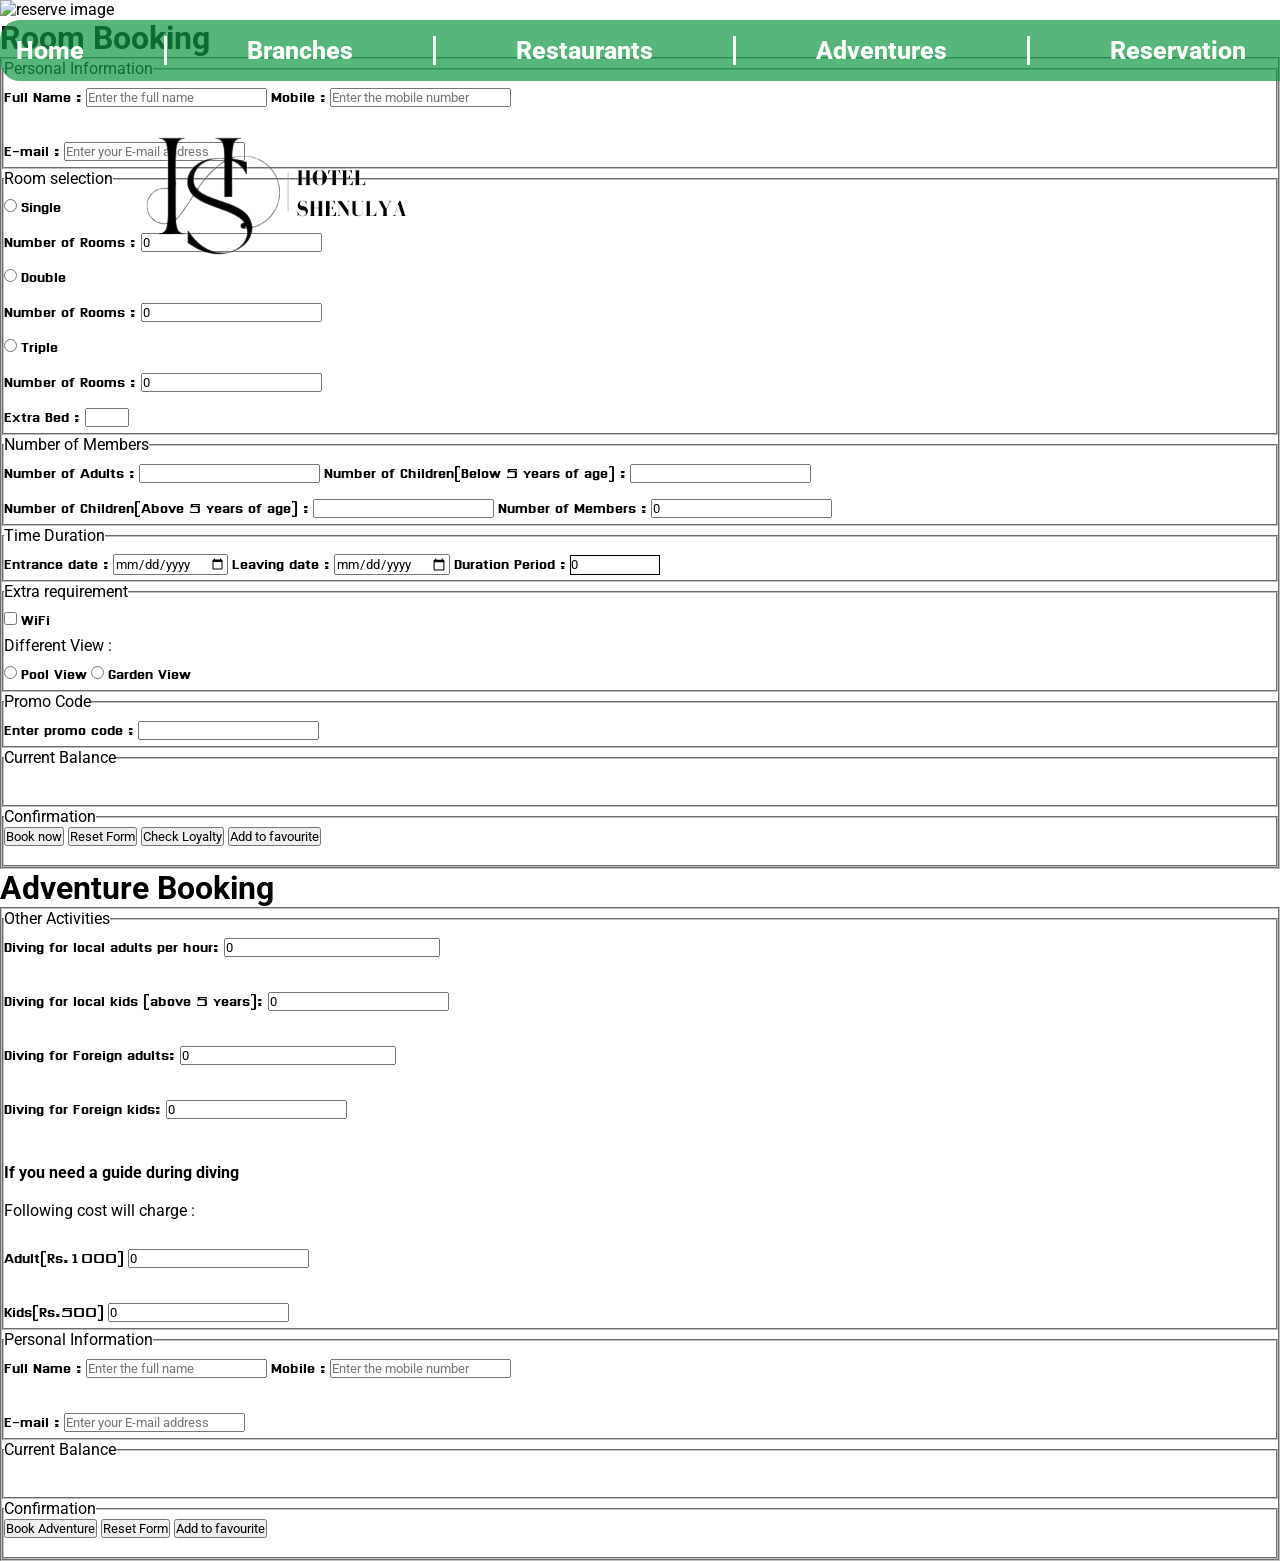
==== Reservation.html @ f195d443 "Add files via upload" ====
<!DOCTYPE html>
<html lang="en">
    <head>
        <meta charset="UTF-8">
        <meta name="viewport" content="width-device-width, initial-scale=1">
        <meta name="description" content="Hotel Shenulya">
        <title>Booking page</title>
        <link rel="stylesheet" href="reservation.css">
        <script src="main.js" defer></script>
        
    </head>
    <body>
        <!-- Hotel logo -->
        <header>
            <img src="./Reserve.jpg" alt="reserve image">

            <p><a href="index.html"><img src="./logo.png" class="logo" alt="logoimg"></a></p>

        <!-- Navigation -->
            <nav>
                <ul>
                    <li><a href="./index.html">Home </a></li>
                    <li><a href="./branches.html">Branches </a></li>
                    <li><a href="./Restaurant.html">Restaurants </a></li>
                    <li><a href="./Adventures.html">Adventures </a></li>
                    <li><a href="./Reservation.html">Reservation </a></li>
                </ul>
            </nav>
        </header>
        <h1>Room Booking</h1>
        <form id="roomBookingForm">
            <fieldset>
                <fieldset>
                    <legend>Personal Information</legend>
                    <label class="pinform">Full Name :</label>
                    <input type="text" id="fullName" placeholder="Enter the full name">
                    <label class="pinform">Mobile :</label>
                    <input type="number" id="mobileId" placeholder="Enter the mobile number"><br><br>
                    <label class="pinform">E-mail :</label>
                    <input type="text" id="emailId" placeholder="Enter your E-mail address">
                </fieldset>
                <fieldset>
                    <legend>Room selection</legend>
                    <input type="radio" id="single" name="roomType" value="single">
                    <label class="roomlabel">Single</label><br>
                    <label class="roomlabel">Number of Rooms : </label>
                    <input type="number" name="roomType" id="numberofrooms1" value="0" min="1" placeholder="Enter number of rooms"><br>
                    <input type="radio" id="double" name="roomType" value="double">
                    <label class="roomlabel">Double</label><br>
                    <label class="roomlabel">Number of Rooms : </label>
                    <input type="number" name="roomType" id="numberofrooms2" value="0" min="1" placeholder="Enter number of rooms"><br>
                    <input type="radio" id="triple" name="roomType" value="triple">
                    <label class="roomlabel">Triple</label><br>
                    <label class="roomlabel">Number of Rooms : </label>
                    <input type="number" name="roomType" id="numberofrooms3" value="0" min="1" placeholder="Enter number of rooms"> <br>
                    <label class="roomlabel" id="roomlbl">Extra Bed : </label>
                    <input type="number" name="roomType" min="0" max="3" id="extraBed">
                </fieldset> 
                <fieldset>
                    <legend>Number of Members</legend>
                    <label class="memberlabel">Number of Adults :</label>
                    <input type="number" name="numofMembers" id = "numberofadults" min="1">
                    <label class="memberlabel">Number of Children(Below 5 years of age) :</label>
                    <input type="number" name="numofMembers" id = "numberofchildren(below5)" min="0"> <br>
                    <label class="memberlabel">Number of Children(Above 5 years of age) :</label>
                    <input type="number" name="numofMembers" id = "numberofchildren(above5)" min="0">
                    <label class="memberlabel">Number of Members :</label>
                    <input type="text" id="memberOutput" value="0">
                </fieldset>
                <fieldset>
                    <legend>Time Duration</legend>
                    <label class="datelabel">Entrance date :</label>
                    <input type="date" id = "entrancedate" name="timeDuration">
                    <label class="datelabel">Leaving date :</label>
                    <input type="date" id="leavingdate" name="timeDuration">
                    <label class="datelabel">Duration Period :</label>
                    <input type="number" name="duration" id="durationDays" value="0" readonly>
                </fieldset>
                <fieldset>
                    <legend>Extra requirement</legend>
                    <input type="checkbox" id="wifiId" name="extraReq" value="wifi">
                    <label class="wifilabel" >WiFi</label><br>
                    <label>Different View :</label><br>
                    <input type="radio" name="extraReq" id="poolView" value="poolView">
                    <label class="viewlabel">Pool View</label>
                    <input type="radio" name="extraReq" id="gardenView" value="gardenView">
                    <label class="viewlabel">Garden View</label>
                </fieldset>
                <fieldset>
                    <legend>Promo Code</legend>
                    <label class="promolabel">Enter promo code :</label>
                    <input type="text" id="promocode" >
                </fieldset>
                <fieldset>
                    <legend>Current Balance</legend><br><br>
                    <p id="currentcost"></p>
                    <p id="output3"></p>
                </fieldset>
                <fieldset>
                    <legend>Confirmation</legend>
                    <input type="button" id = "booknow" value="Book now">
                    <input type="button" id = "resetform" value="Reset Form">
                    <input type="button" id = "checkloyalty" value="Check Loyalty">
                    <input type="button" id = "addfav" value="Add to favourite"><br><br>
                </fieldset>
            </fieldset>
        </form>
        <h1>Adventure Booking</h1>
        <form id="adventureBookingForm">
            <fieldset>
                <fieldset>
                    <legend>Other Activities</legend>
                    <label class="activities" >Diving for local adults per hour: </label>
                    <input type="number" name="otheractivities" value="0" id="divlocaladult" min="0" placeholder="Enter the number of adults" class="adult"><br><br>
                    <label class="activities">Diving for local kids (above 5 years): </label>
                    <input type="number" name="otheractivities" value="0" id="divlocalkid" min="0" placeholder="Enter the number of kids"><br><br>
                    <label class="activities">Diving for Foreign adults: </label>
                    <input type="number" name="otheractivities" value="0" id="divforeignadult" min="0" placeholder="Enter the number of adults" class="adult"><br><br>
                    <label class="activities">Diving for Foreign kids: </label>
                    <input type="number" name="otheractivities" value="0" id="divforeignkid" min="0" placeholder="Enter the number of kids"><br><br><br>
                    <label class="activitiesguide"><b>If you need a guide during diving </b></label>
                    <label class="activitiesguide"><br><br> Following cost will charge : </label><br><br>
                    <label class="activities">Adult(Rs.1000)</label>
                    <input type="number" name="otheractivities" id="guideadult" value="0"><br><br>
                    <label class="activities">Kids(Rs.500)</label>
                    <input type="number" name="otheractivities" id="guidekid" value="0">
                </fieldset>
                <fieldset>
                    <legend>Personal Information</legend>
                    <label class="pinform">Full Name :</label>
                    <input type="text" id="fullName2" placeholder="Enter the full name">
                    <label class="pinform">Mobile :</label>
                    <input type="number" id="mobileId2" placeholder="Enter the mobile number"><br><br>
                    <label class="pinform">E-mail :</label>
                    <input type="text" id="emailId2" placeholder="Enter your E-mail address">
                </fieldset>
                <fieldset>
                    <legend>Current Balance</legend>
                    <p id="currentcost2"></p><br><br>
                </fieldset>
                <fieldset>
                    <legend>Confirmation</legend>
                    <input type="button" name="bookadventure" value="Book Adventure">
                    <input type="button" id="resetform2" value="Reset Form">
                    <input type="button" id="addfav2" value="Add to favourite"><br><br>
                    
                </fieldset>
            </fieldset>
        </form>
    </body>
</html>
---- reservation.css ----
@import url('https://fonts.googleapis.com/css2?family=Dhurjati&display=swap');
@import url('https://fonts.googleapis.com/css2?family=Roboto:ital,wght@0,100;0,300;0,400;0,700;1,300;1,700&display=swap');
*{
    margin: 0;
    padding: 0;
    box-sizing: border-box;
    font-family: "roboto";
}
body{
    margin: 0 auto;
}
header img{
    opacity: 100%;
    background-position: center;
    background-size: cover;
    width: 100%;
    height: 630px;
}
.logo{
    opacity: 100%;
    top: 3%;
    left: 8%;
    border-radius: 2000px;
    align-items: center;
    position: absolute;
    width: 350px;
    height: 350px;
}
.hotel{
 
    margin:4rem 40rem;
    text-align: center;
    border-radius: 10px;
    color:rgb(21, 22, 22);
    position: absolute;
    top: 32%; 
    font-size: 60px;
}
/* Navigation */
nav{
    border-radius: 20px;
    background-color: rgba(17, 153, 69, 0.705);
    top: 20px;
    position: absolute;
    padding: 1rem ;
  

}
ul{
    display: flex;
    flex-direction: row;
    list-style: none;
    justify-content: space-between;
    gap: 5rem;
    font-size: 20px;
}
ul li{
    padding-right: 80px;
    font-size: 25px;
    display: inline-block;
    border-right: 3px solid rgb(255, 255, 255);
       
}
ul li a:hover{
    background-color: rgba(172, 175, 199, 0.596);
    border-radius: 5px ;
    color: #070707;
    transition: 0.5s;
}
ul li a{
    font-weight: 800;
    text-decoration: none;
    color: #ffffff;
    align-items: center;
}
/* Description */
.reserve{
    text-align: left;
    
    padding-bottom: 7%;  
    padding-top: 7%;
    padding: 2% 30%;
    
}
.mainform{
    
    border: 2px solid #333;
    padding: 2% 10%;
    
}
.mainform div{
    border: 2px solid #333;
    padding: 2% ;

}
.form{
    padding-left: 0rem;
}
/* Footer */
.roomlabel{
    font-family: "Dhurjati";
    font-size: larger;
}
.memberlabel{
    font-family: "Dhurjati";
    font-size: larger;
}
.datelabel{
    font-family: "Dhurjati";
    font-size: larger;
}
.wifilabel{
    font-family: "Dhurjati";
    font-size: larger;
}
#durationDays{
    border: #000000 solid 1px;
    height: 20px;
    width: 90px;
}
.viewlabel{
    font-family: "Dhurjati";
    font-size: larger;
}
.promolabel{
    font-family: "Dhurjati";
    font-size: larger;
}
.activities{
    font-family: "Dhurjati";
    font-size: larger;
}
.pinform{
    font-family: "Dhurjati";
    font-size: larger;
}
.adult{
    width: 17%;
}
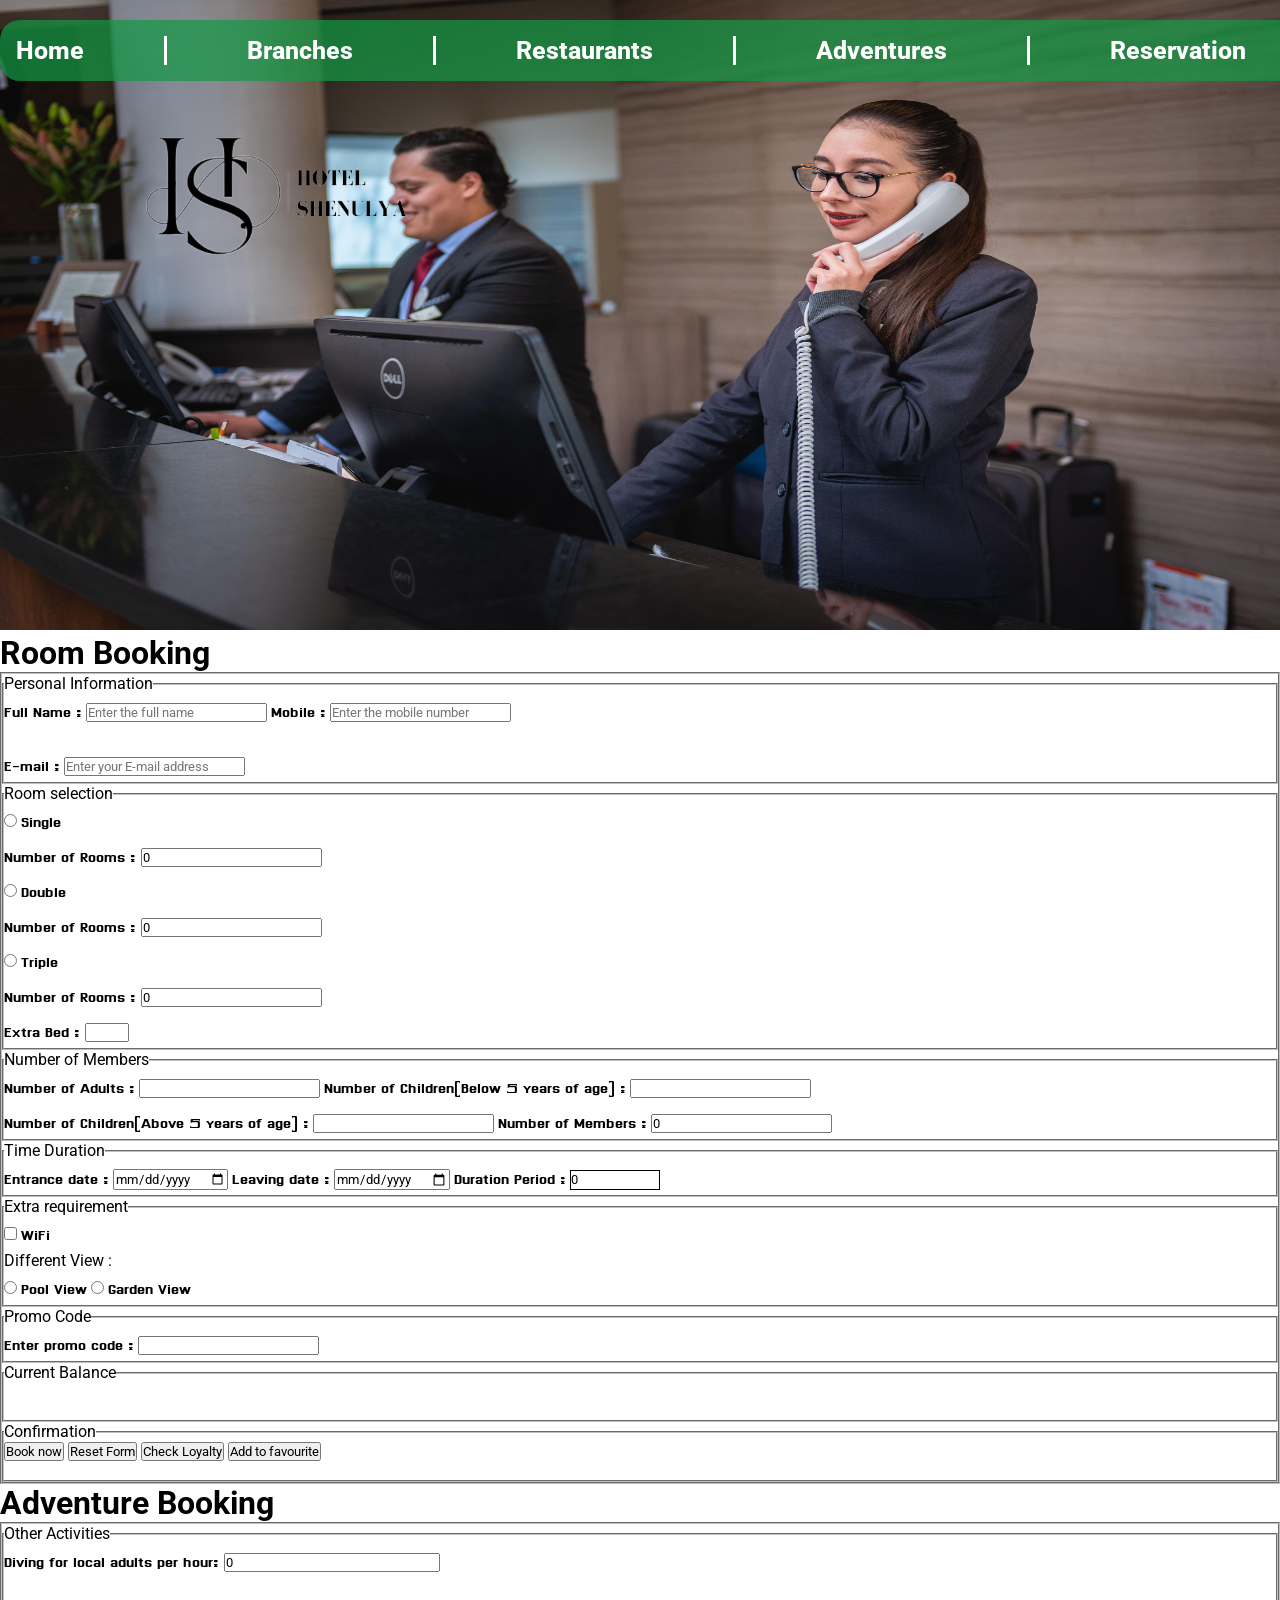
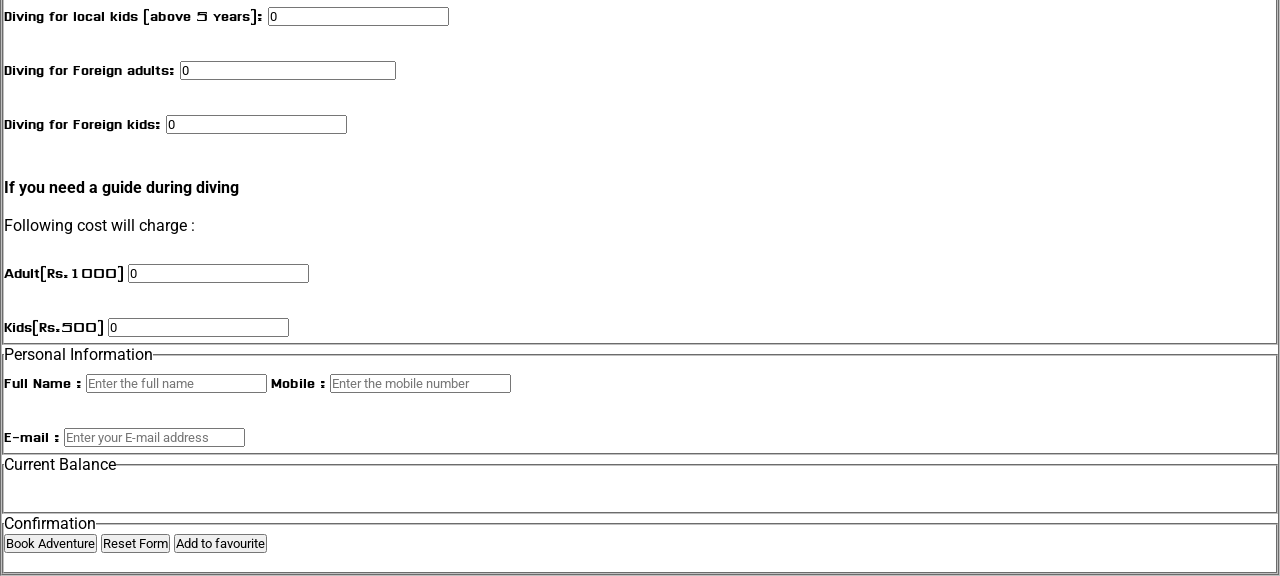
==== commit 4f34946c: "Update Reservation.html" ====
--- a/Reservation.html
+++ b/Reservation.html
@@ -12,7 +12,7 @@
     <body>
         <!-- Hotel logo -->
         <header>
-            <img src="./Reserve.jpg" alt="reserve image">
+            <img src="./reserve.jpg" alt="reserve image">
 
             <p><a href="index.html"><img src="./logo.png" class="logo" alt="logoimg"></a></p>
 
@@ -148,4 +148,4 @@
             </fieldset>
         </form>
     </body>
-</html>+</html>
